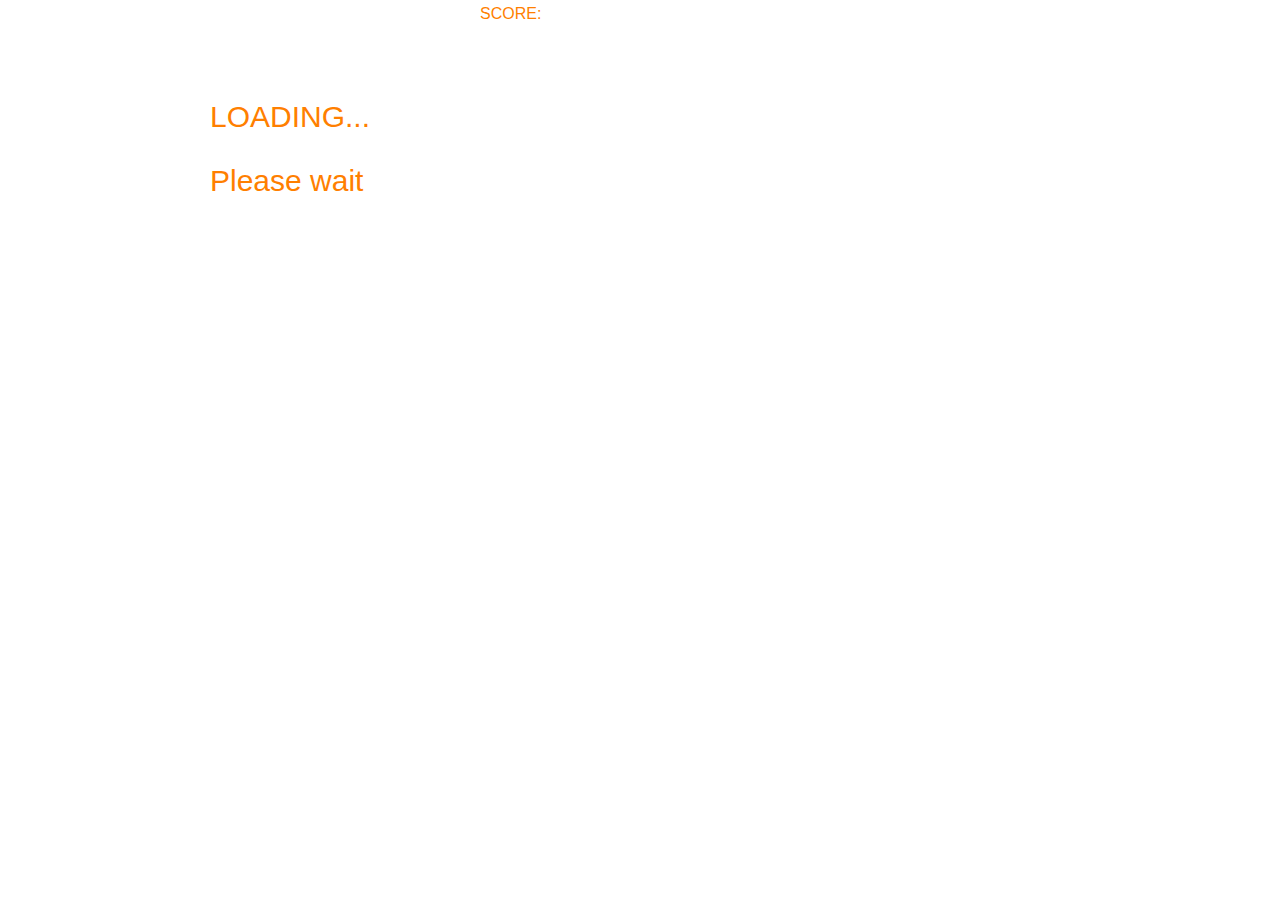
==== index.html @ 0ce71867 "space test" ====
<!DOCTYPE html>
<html>
	<head>
		<title>Space Shooter Demo</title>
		<style>
			canvas {
				position: absolute;
				top: 0px;
				left: 0px;
				background: transparent;
			}
			#background {
				z-index: -2;
			}
			#main {
				z-index: -1;
			}
			#ship {
				z-index: 0;
			}
			.score {
				position: absolute;
				top: 5px;
				left: 480px;
				color: #FF7F00;
				font-family: Helvetica, sans-serif;
				cursor: default;
			}
			.game-over {
				position: absolute;
				top: 100px;
				left: 210px;
				color: #FF7F00;
				font-family: Helvetica, sans-serif;
				font-size: 30px;
				cursor: default;
				display: none;
			}
			.game-over span {
				font-size: 20px;
				cursor: pointer;
				position: relative;
				left: 50px;
			}
			.game-over span:hover {
				color: #FFD700;
			}
			.loading {
				position: absolute;
				top: 100px;
				left: 210px;
				color: #FF7F00;
				font-family: Helvetica, sans-serif;
				font-size: 30px;
				cursor: default;
			}
		</style>
	</head>
	<body>
		<!-- The canvas for the panning background -->
		<canvas id="background" width="600" height="360">
			Your browser does not support canvas. Please try again with a different browser.
		</canvas>
		<!-- The canvas for all enemy ships and bullets -->
		<canvas id="main" width="600" height="360">
		</canvas>
		<!-- The canvas the ship uses (can only move up
         one forth the screen. -->
		<canvas id="ship" width="600" height="360">
		</canvas>
		<div class="score">SCORE: <span id="score"></span></div>
		<div class="game-over" id="game-over">GAME OVER<p><span onclick="game.restart()">Restart</span></p></div>
		<div class="loading" id="loading">LOADING...<p>Please wait</p></div>
		<script src="space_shooter_part_five.js"></script>
	</body>
</html>
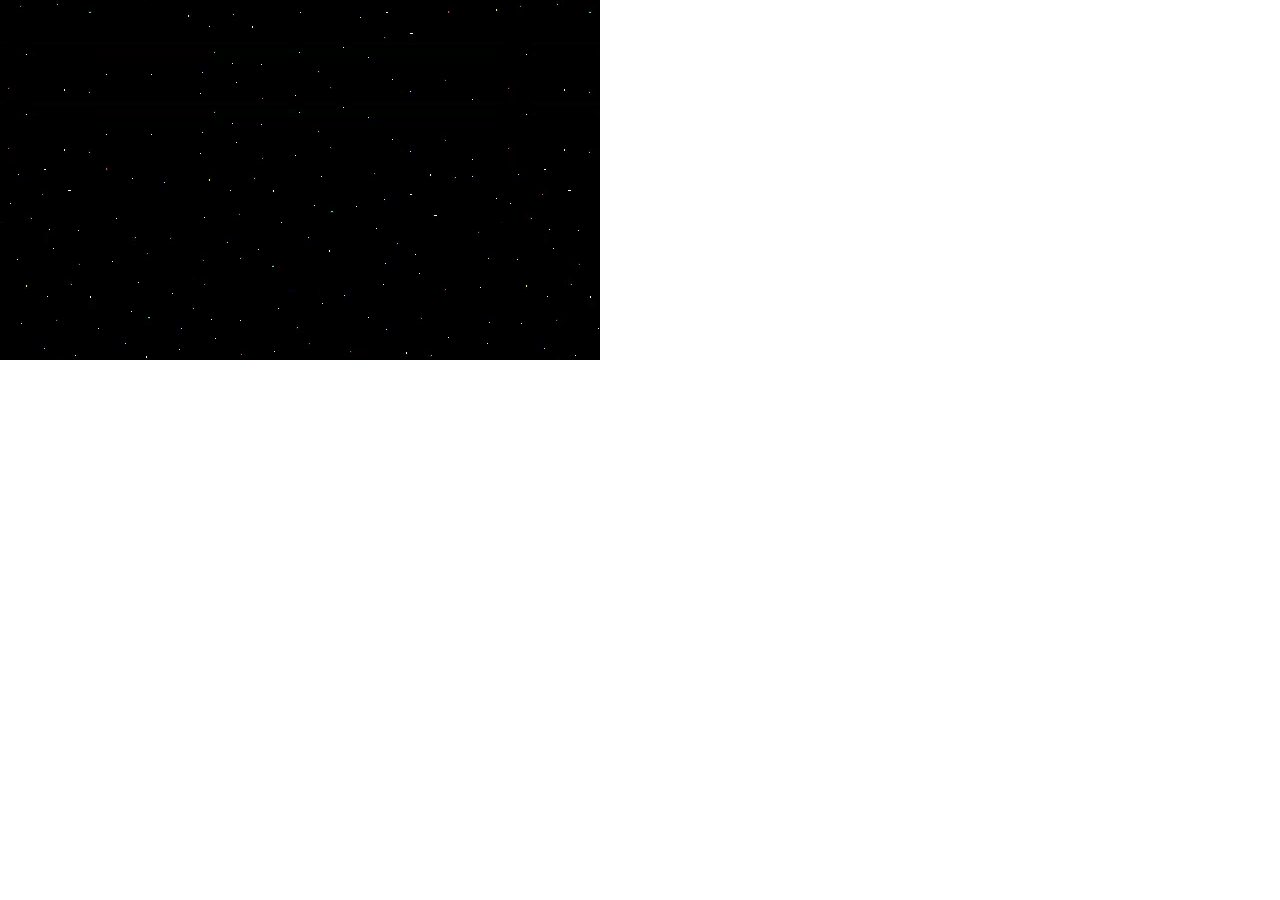
==== commit 3d6204b1: "Work in Progress 1-2" ====
--- a/index.html
+++ b/index.html
@@ -1,7 +1,7 @@
 <!DOCTYPE html>
 <html>
 	<head>
-		<title>Space Shooter Demo</title>
+		<title>Space Shooter Game</title>
 		<style>
 			canvas {
 				position: absolute;
@@ -9,68 +9,15 @@
 				left: 0px;
 				background: transparent;
 			}
-			#background {
-				z-index: -2;
-			}
-			#main {
-				z-index: -1;
-			}
-			#ship {
-				z-index: 0;
-			}
-			.score {
-				position: absolute;
-				top: 5px;
-				left: 480px;
-				color: #FF7F00;
-				font-family: Helvetica, sans-serif;
-				cursor: default;
-			}
-			.game-over {
-				position: absolute;
-				top: 100px;
-				left: 210px;
-				color: #FF7F00;
-				font-family: Helvetica, sans-serif;
-				font-size: 30px;
-				cursor: default;
-				display: none;
-			}
-			.game-over span {
-				font-size: 20px;
-				cursor: pointer;
-				position: relative;
-				left: 50px;
-			}
-			.game-over span:hover {
-				color: #FFD700;
-			}
-			.loading {
-				position: absolute;
-				top: 100px;
-				left: 210px;
-				color: #FF7F00;
-				font-family: Helvetica, sans-serif;
-				font-size: 30px;
-				cursor: default;
-			}
 		</style>
 	</head>
-	<body>
+	<body onload="init()">
 		<!-- The canvas for the panning background -->
 		<canvas id="background" width="600" height="360">
 			Your browser does not support canvas. Please try again with a different browser.
 		</canvas>
-		<!-- The canvas for all enemy ships and bullets -->
-		<canvas id="main" width="600" height="360">
-		</canvas>
-		<!-- The canvas the ship uses (can only move up
-         one forth the screen. -->
-		<canvas id="ship" width="600" height="360">
-		</canvas>
-		<div class="score">SCORE: <span id="score"></span></div>
-		<div class="game-over" id="game-over">GAME OVER<p><span onclick="game.restart()">Restart</span></p></div>
-		<div class="loading" id="loading">LOADING...<p>Please wait</p></div>
-		<script src="space_shooter_part_five.js"></script>
+		<br>
+		<br>
+		<script src="SpaceShooter.js"></script>
 	</body>
 </html>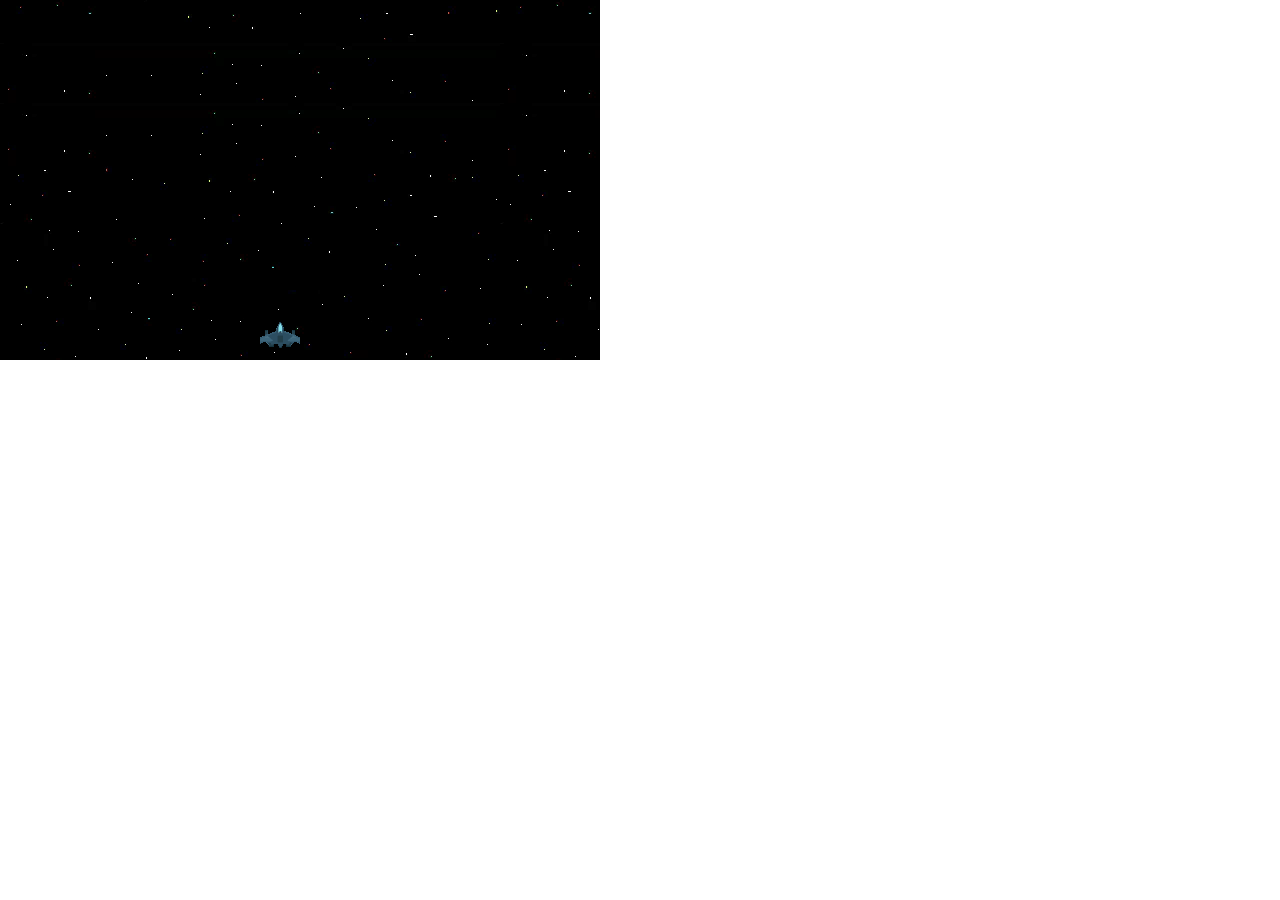
==== commit d6651367: "Work in Progress 2" ====
--- a/index.html
+++ b/index.html
@@ -2,22 +2,36 @@
 <html>
 	<head>
 		<title>Space Shooter Game</title>
-		<style>
+				<style>
 			canvas {
 				position: absolute;
 				top: 0px;
 				left: 0px;
 				background: transparent;
 			}
+			#background {
+				z-index: -2;
+			}
+			#main {
+				z-index: -1;
+			}
+			#ship {
+				z-index: 0;
+			}
 		</style>
 	</head>
-	<body onload="init()">
+	<body>
 		<!-- The canvas for the panning background -->
 		<canvas id="background" width="600" height="360">
 			Your browser does not support canvas. Please try again with a different browser.
 		</canvas>
-		<br>
-		<br>
+		<!-- The canvas for all enemy ships and bullets -->
+		<canvas id="main" width="600" height="360">
+		</canvas>
+		<!-- The canvas the ship uses (can only move up
+         one forth the screen.) -->
+		<canvas id="ship" width="600" height="360">
+		</canvas>
 		<script src="SpaceShooter.js"></script>
 	</body>
 </html>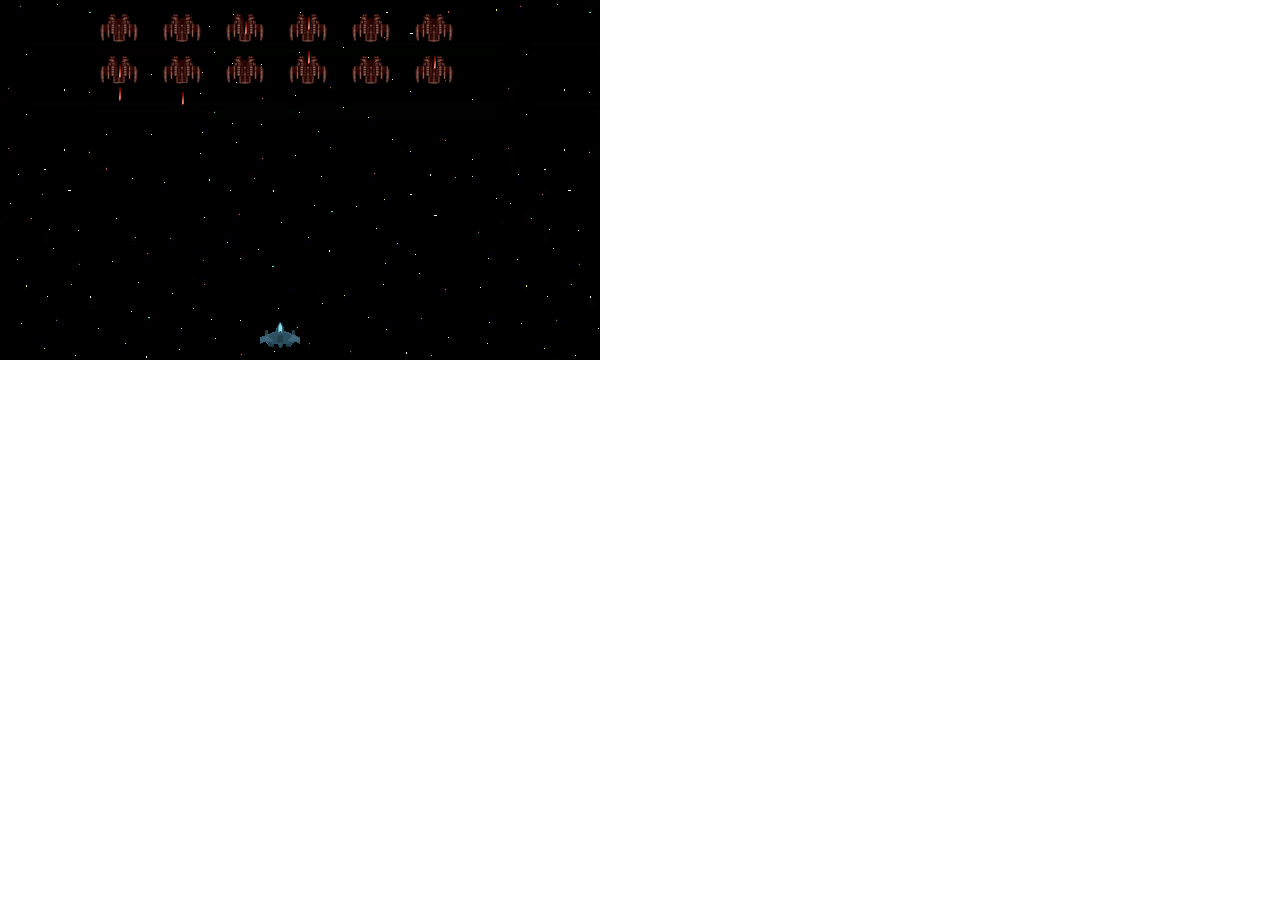
==== commit 9208ef48: "Work in Progress 3" ====
--- a/index.html
+++ b/index.html
@@ -1,8 +1,8 @@
 <!DOCTYPE html>
 <html>
 	<head>
-		<title>Space Shooter Game</title>
-				<style>
+		<title>Space Shooter Demo</title>
+		<style>
 			canvas {
 				position: absolute;
 				top: 0px;
@@ -29,7 +29,7 @@
 		<canvas id="main" width="600" height="360">
 		</canvas>
 		<!-- The canvas the ship uses (can only move up
-         one forth the screen.) -->
+         one forth the screen. -->
 		<canvas id="ship" width="600" height="360">
 		</canvas>
 		<script src="SpaceShooter.js"></script>
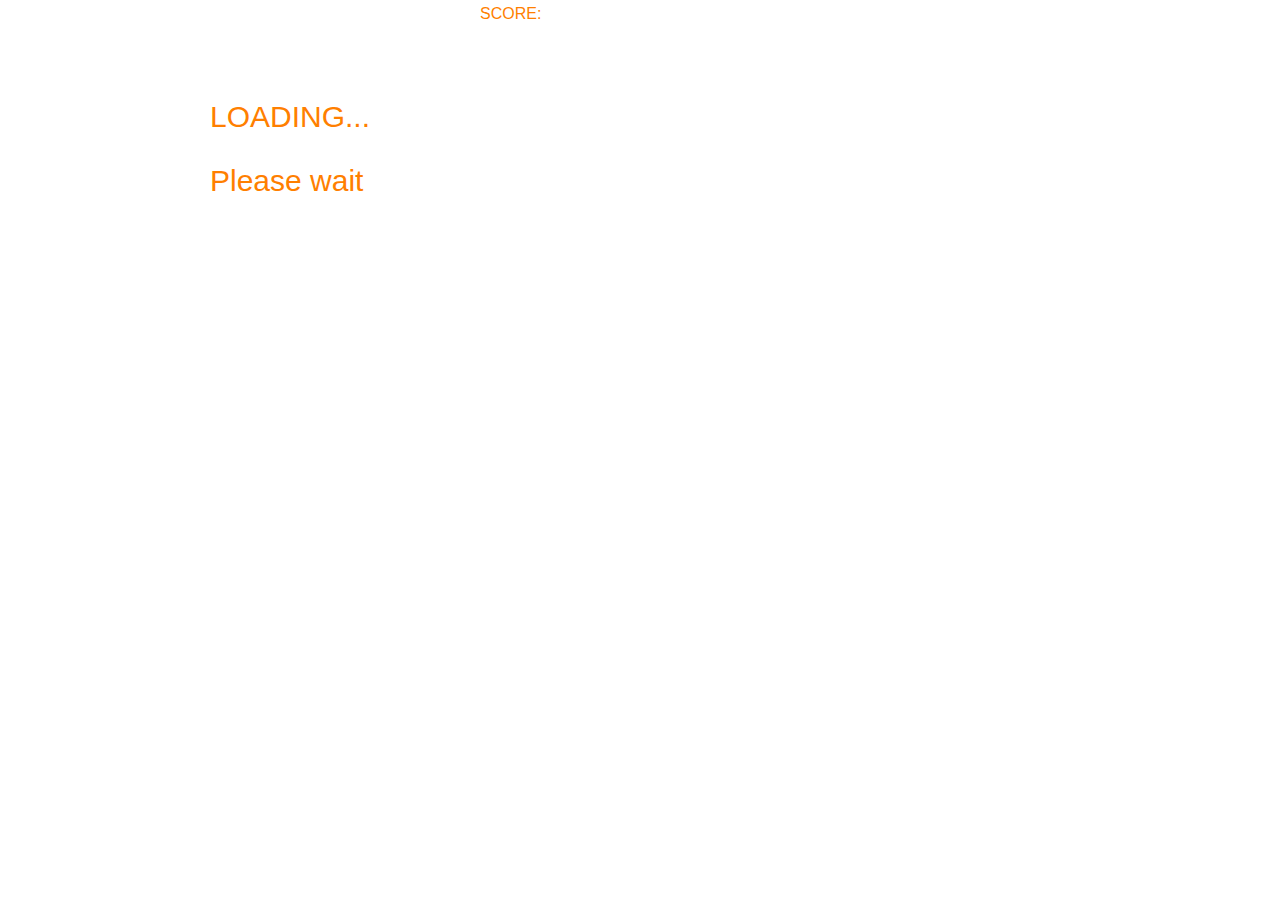
==== commit 4f7829ef: "Version 5.0" ====
--- a/index.html
+++ b/index.html
@@ -1,7 +1,7 @@
 <!DOCTYPE html>
 <html>
 	<head>
-		<title>Space Shooter Demo</title>
+		<title>Space Shooter</title>
 		<style>
 			canvas {
 				position: absolute;
@@ -18,6 +18,42 @@
 			#ship {
 				z-index: 0;
 			}
+			.score {
+				position: absolute;
+				top: 5px;
+				left: 480px;
+				color: #FF7F00;
+				font-family: Helvetica, sans-serif;
+				cursor: default;
+			}
+			.game-over {
+				position: absolute;
+				top: 100px;
+				left: 210px;
+				color: #FF7F00;
+				font-family: Helvetica, sans-serif;
+				font-size: 30px;
+				cursor: default;
+				display: none;
+			}
+			.game-over span {
+				font-size: 20px;
+				cursor: pointer;
+				position: relative;
+				left: 50px;
+			}
+			.game-over span:hover {
+				color: #FFD700;
+			}
+			.loading {
+				position: absolute;
+				top: 100px;
+				left: 210px;
+				color: #FF7F00;
+				font-family: Helvetica, sans-serif;
+				font-size: 30px;
+				cursor: default;
+			}
 		</style>
 	</head>
 	<body>
@@ -32,6 +68,9 @@
          one forth the screen. -->
 		<canvas id="ship" width="600" height="360">
 		</canvas>
+		<div class="score">SCORE: <span id="score"></span></div>
+		<div class="game-over" id="game-over">GAME OVER<p><span onclick="game.restart()">Restart</span></p></div>
+		<div class="loading" id="loading">LOADING...<p>Please wait</p></div>
 		<script src="SpaceShooter.js"></script>
 	</body>
 </html>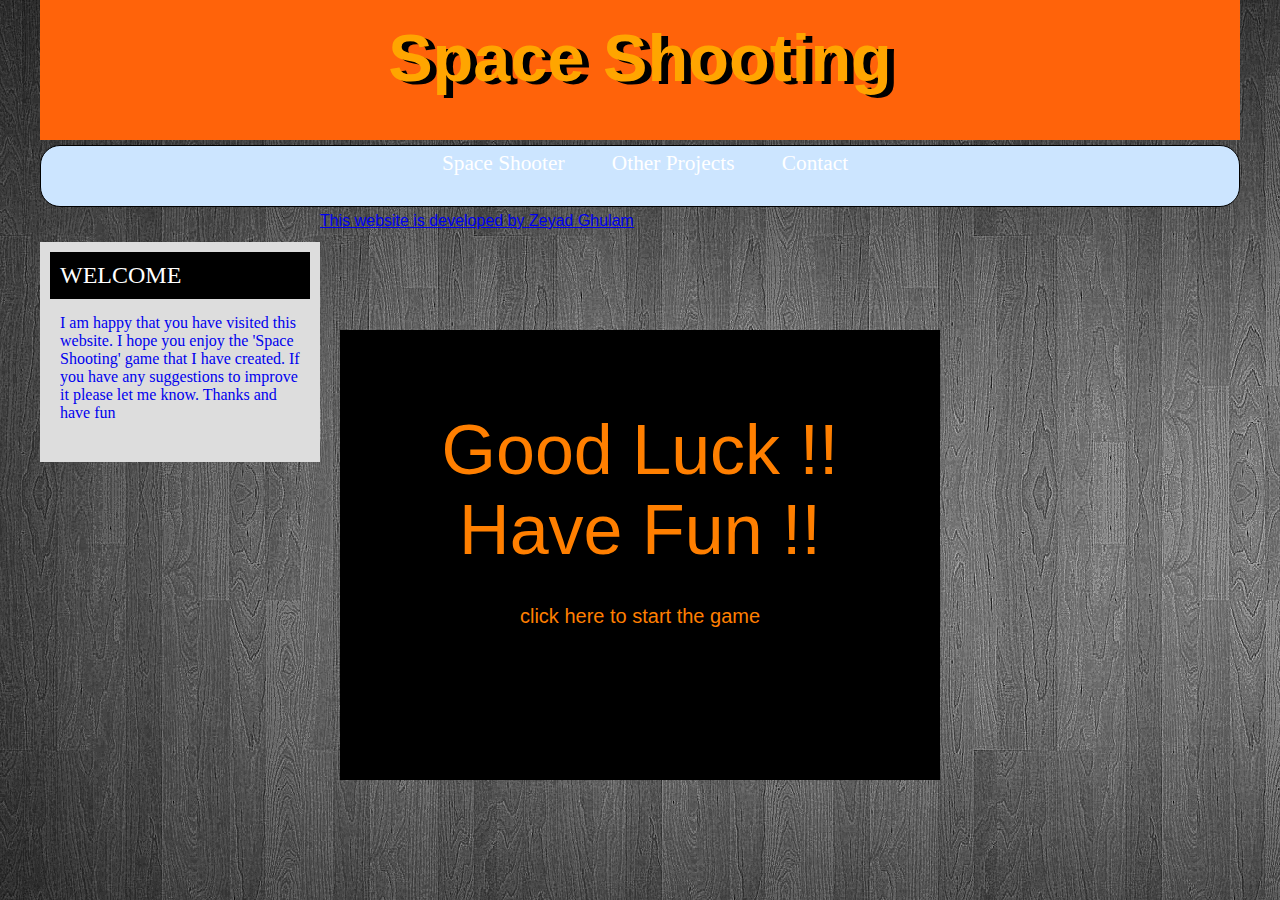
==== commit f3fc1604: "Version 7.0" ====
--- a/index.html
+++ b/index.html
@@ -1,76 +1,62 @@
 <!DOCTYPE html>
 <html>
-	<head>
-		<title>Space Shooter</title>
-		<style>
-			canvas {
-				position: absolute;
-				top: 0px;
-				left: 0px;
-				background: transparent;
-			}
-			#background {
-				z-index: -2;
-			}
-			#main {
-				z-index: -1;
-			}
-			#ship {
-				z-index: 0;
-			}
-			.score {
-				position: absolute;
-				top: 5px;
-				left: 480px;
-				color: #FF7F00;
-				font-family: Helvetica, sans-serif;
-				cursor: default;
-			}
-			.game-over {
-				position: absolute;
-				top: 100px;
-				left: 210px;
-				color: #FF7F00;
-				font-family: Helvetica, sans-serif;
-				font-size: 30px;
-				cursor: default;
-				display: none;
-			}
-			.game-over span {
-				font-size: 20px;
-				cursor: pointer;
-				position: relative;
-				left: 50px;
-			}
-			.game-over span:hover {
-				color: #FFD700;
-			}
-			.loading {
-				position: absolute;
-				top: 100px;
-				left: 210px;
-				color: #FF7F00;
-				font-family: Helvetica, sans-serif;
-				font-size: 30px;
-				cursor: default;
-			}
-		</style>
-	</head>
-	<body>
-		<!-- The canvas for the panning background -->
-		<canvas id="background" width="600" height="360">
-			Your browser does not support canvas. Please try again with a different browser.
-		</canvas>
-		<!-- The canvas for all enemy ships and bullets -->
-		<canvas id="main" width="600" height="360">
-		</canvas>
-		<!-- The canvas the ship uses (can only move up
-         one forth the screen. -->
-		<canvas id="ship" width="600" height="360">
-		</canvas>
-		<div class="score">SCORE: <span id="score"></span></div>
-		<div class="game-over" id="game-over">GAME OVER<p><span onclick="game.restart()">Restart</span></p></div>
-		<div class="loading" id="loading">LOADING...<p>Please wait</p></div>
-		<script src="SpaceShooter.js"></script>
-	</body>
-</html>+<head>
+  <meta charset="UTF-8">
+  <title>Space Shooting</title>
+  <link rel="stylesheet" type="text/css" href="style.css">
+  <link rel="icon" type="image/png" href="/favicon.png">
+</head>
+
+<body>
+<div class="wrapper">
+	<div class="heading">
+		<h1>Space Shooting</h1>
+	</div>
+	<div class="navigation">
+		<ul>
+			<li><a href="#">Space Shooter</li>
+			<li><a href="#">Other Projects</li>
+			<li><a href="#">Contact</li>
+		</ul>
+	</div>
+	<div class="content">
+				<span class="title">WELCOME</span>
+		<p> I am happy that you have visited this website. I hope you enjoy the 'Space Shooting' game that I have created. If you have any suggestions to improve it please let me know. Thanks and have fun
+		</p>
+	</div>
+	
+	<div class="footer">
+		This website is developed by Zeyad Ghulam
+	</div>
+
+
+</div>
+
+  <div id="game">
+  <!-- Multiple canvases stacked by z-index: background: 2; main: -1; ship: 0 -->
+
+   <!-- Background: Panning starfield & Error message for older browsers.  -->
+   <canvas id="background" width="600" height="450">
+     Your browswer does not support HTML5 Canvas.
+     Please try again with a different browser.
+   </canvas>
+
+   <!-- Main: For enemy ships and bullets -->
+   <canvas id="main" width="600" height="450">
+   </canvas>
+
+   <!-- Ship: (lower quarter of the field) -->
+   <canvas id="ship" width="600" height="450">
+   </canvas>
+
+   <div class="score">score: <span id="score"></span></div>
+
+   <div class="game-over" id="game-over"> <br> Good Luck !! <br> Have Fun !!
+    <div id="restart-button">click here to start the game</div>
+   </div>
+  </div>
+
+  <script src="compiled.js"></script>
+</body>
+</html>
+
--- a/style.css
+++ b/style.css
@@ -0,0 +1,168 @@
+*{
+	margin: 0;
+}
+
+.wrapper{
+	width: 1200px;
+	background: rgb(0);
+	margin: 0 auto 0 auto;
+}
+
+.heading {
+	height: 100px;
+	background: rgb(255,99,10);
+	padding: 20px;
+	text-align: center;
+	font-family: "Comic Sans MS", cursive, sans-serif;
+	font-size: 25pt;
+	color: orange;
+	text-shadow: 0.2em 0.1em black;
+}
+
+p {
+	margin-top: 5px;
+	font-family: georgia;
+	padding: 10px;
+	
+}
+
+.title{
+	font-family: serif;
+	font-size: 18pt;
+	background: black;
+	color: white;
+	padding: 10px;
+	display: block;
+	
+}
+
+.navigation {
+	height: 50px;
+	background: rgb(204,229,255);
+	margin-top: 5px;
+	margin-bottom: 5px;
+	border-radius: 20px;
+	padding: 5px;
+	font-family: impact;
+	font-size: 16pt;
+	border: 1px solid black;
+	
+}
+ .navigation ul {
+	 text-align: center;
+ }
+ 
+ .navigation ul li {
+	 display: inline;
+	 margin-right: 30px;
+	 padding: 6px;
+ }
+ 
+ .navigation a {
+	 color: white;
+	 text-decoration: none;
+	 
+ }
+ 
+ .navigation a:hover {
+	 color: black;
+	 text-decoration: underline;
+ }
+ 
+ 
+.content {
+	min-height:200px;
+	background:#ddd;
+	width: 260px;
+	left: 50px;
+	float: left;
+	margin-top: 30px;
+	padding: 10px;
+}
+
+
+	
+body {
+  font-family: Helvetica, Arial, sans-serif;
+  background-color: Grey;
+  background-image: url("background.jpg")
+
+}
+
+#game{
+  display: block;
+  position: relative;
+  width: 600px;
+  height: 450px;
+  margin: auto;
+}
+
+canvas {
+  position: absolute;
+  top: 100px;
+  left: 0px;
+  background: transparent;
+  
+}
+
+#background {
+  z-index: -2;
+}
+
+#main {
+  z-index: -1;
+}
+
+#ship {
+  z-index: 0;
+}
+
+.score {
+  position: absolute;
+  top: 105px;
+  left: 520px;
+  color: #FF7F00;
+  cursor: default;
+}
+
+
+
+.game-over {
+  position: absolute;
+  top: 100px;
+  left: 0px;
+  text-align: center;
+  color: #FF7F00;
+  font-size: 70px;
+  cursor: crosshair;
+  display: inline;
+	width: 600px;
+	height: 450px;
+	background: black;
+
+}
+
+#restart-button {
+  font-size: 20px;
+  cursor: pointer;
+  position: relative;
+  text-align: center;
+  margin-top: 35px;
+}
+
+#restart-button:hover {
+  color: #FFD700;
+}
+
+/*
+.footer {
+	clear: both;
+	background: orange;
+	height: 30 px;
+	color: white:
+	text-align:center;
+padding: 10px;	
+font-family: serif:
+font-size: 15pt;
+}
+*/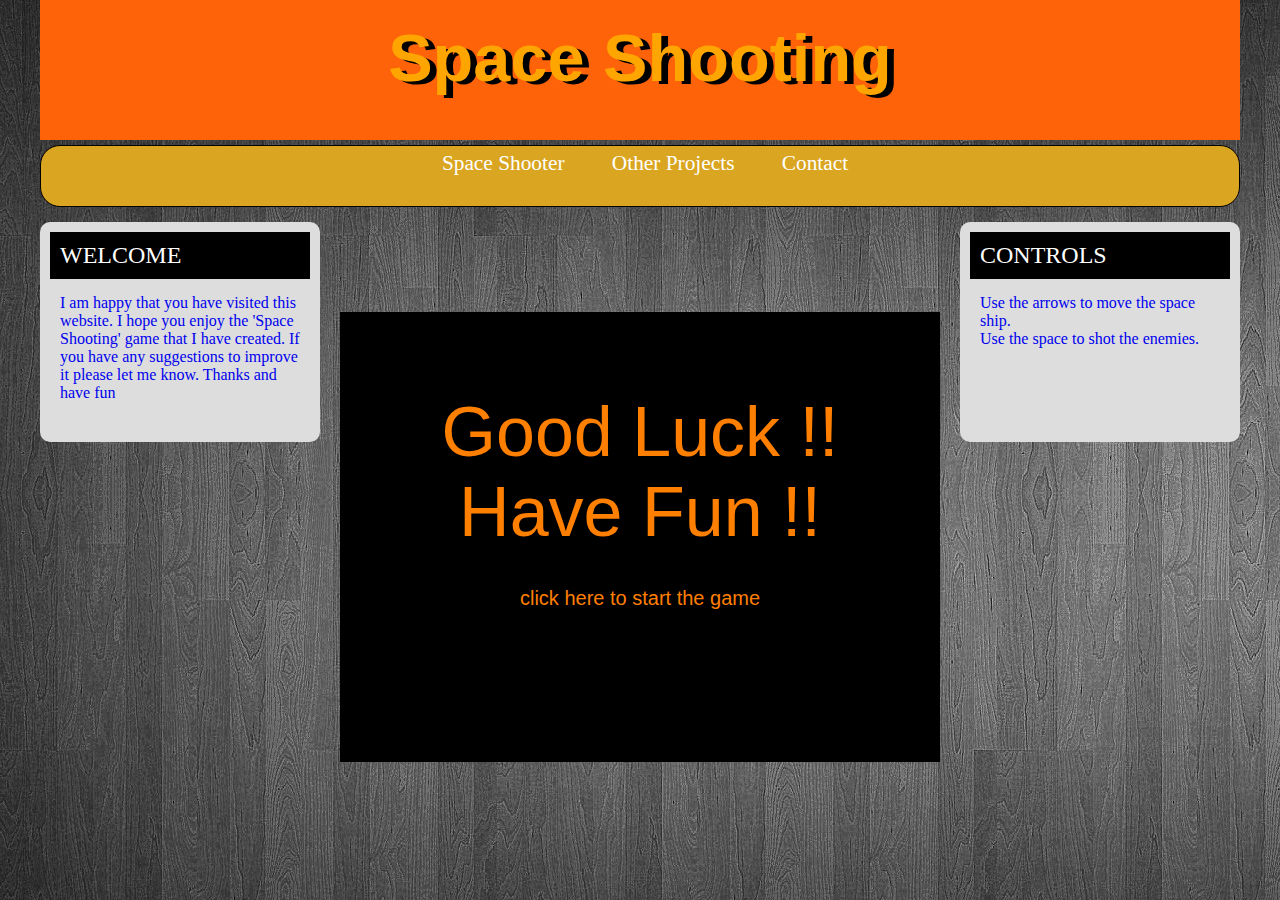
==== commit 7b9c70ea: "Version 7.1" ====
--- a/index.html
+++ b/index.html
@@ -19,17 +19,16 @@
 			<li><a href="#">Contact</li>
 		</ul>
 	</div>
-	<div class="content">
+	<div class="content1">
 				<span class="title">WELCOME</span>
 		<p> I am happy that you have visited this website. I hope you enjoy the 'Space Shooting' game that I have created. If you have any suggestions to improve it please let me know. Thanks and have fun
 		</p>
 	</div>
-	
-	<div class="footer">
-		This website is developed by Zeyad Ghulam
+	<div class="content2">
+				<span class="title">CONTROLS</span>
+		<p> Use the arrows to move the space ship. <br> Use the space to shot the enemies. </p>
+		</p>
 	</div>
-
-
 </div>
 
   <div id="game">
--- a/style.css
+++ b/style.css
@@ -38,7 +38,7 @@
 
 .navigation {
 	height: 50px;
-	background: rgb(204,229,255);
+	background: rgb(218,165,32);
 	margin-top: 5px;
 	margin-bottom: 5px;
 	border-radius: 20px;
@@ -70,16 +70,27 @@
  }
  
  
-.content {
+.content1 {
+	margin-top: 10px;
 	min-height:200px;
 	background:#ddd;
 	width: 260px;
 	left: 50px;
 	float: left;
-	margin-top: 30px;
+	border-radius: 10px;
 	padding: 10px;
 }
 
+.content2 {
+	margin-top: 10px;
+	min-height:200px;
+	background:#ddd;
+	width: 260px;
+	left: 50px;
+	float: right;
+	border-radius: 10px;
+	padding: 10px;
+}
 
 	
 body {
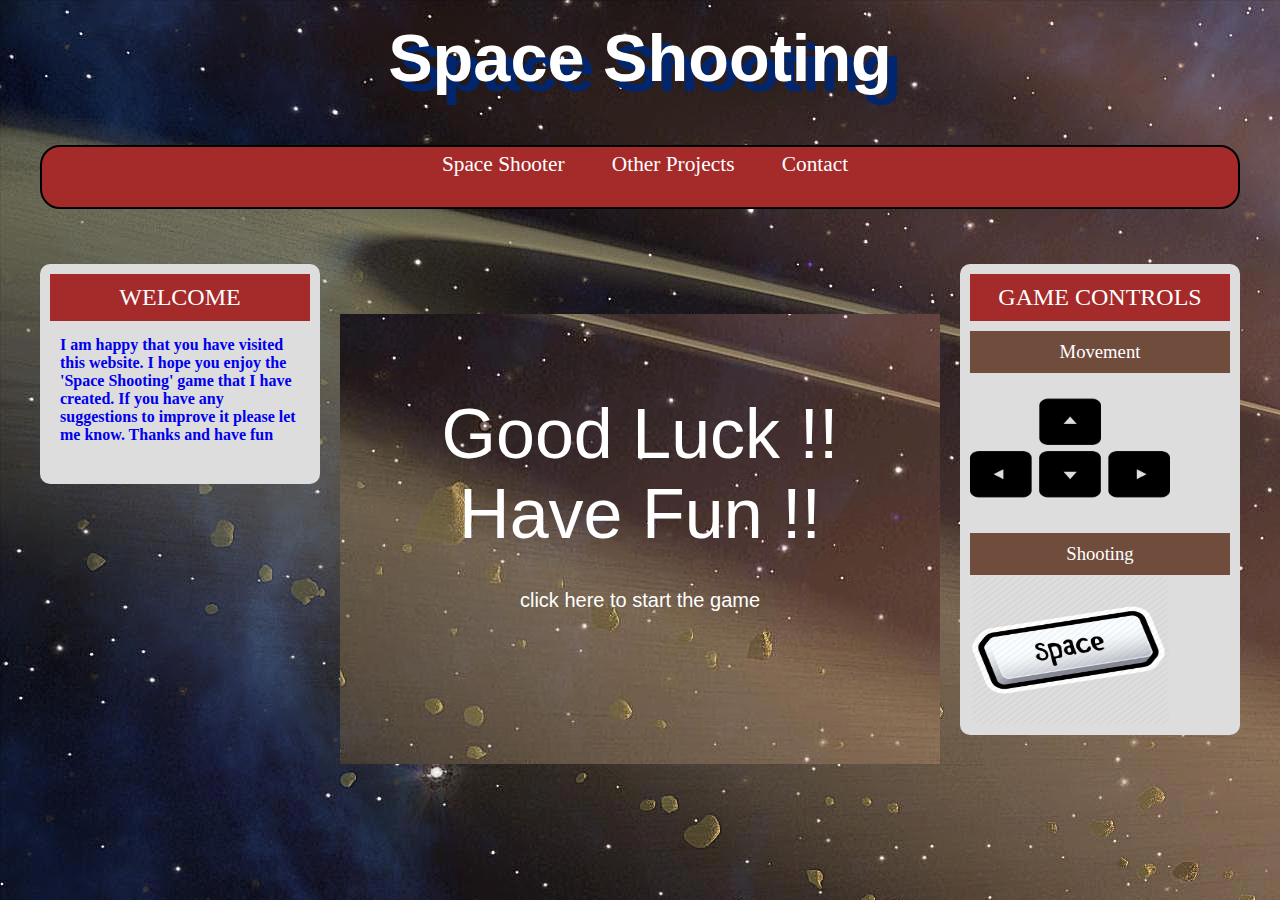
==== commit 424678a4: "Version 7.3" ====
--- a/index.html
+++ b/index.html
@@ -21,13 +21,16 @@
 	</div>
 	<div class="content1">
 				<span class="title">WELCOME</span>
-		<p> I am happy that you have visited this website. I hope you enjoy the 'Space Shooting' game that I have created. If you have any suggestions to improve it please let me know. Thanks and have fun
-		</p>
+		<p> <b>I am happy that you have visited this website. I hope you enjoy the 'Space Shooting' game that I have created. If you have any suggestions to improve it please let me know. Thanks and have fun
+		</b></p>
 	</div>
 	<div class="content2">
-				<span class="title">CONTROLS</span>
-		<p> Use the arrows to move the space ship. <br> Use the space to shot the enemies. </p>
-		</p>
+				<span class="title">GAME CONTROLS</span>
+
+				<span class="arrowKeys">Movement</span>
+				<img src="arrowKeys.png" alt="arrowKeys" align="middle" height="150" width="200">
+				<span class="spaceBar">Shooting</span>
+				<img src="spaceBar.png" align="middle" height="150" width="200">
 	</div>
 </div>
 
@@ -50,12 +53,15 @@
 
    <div class="score">score: <span id="score"></span></div>
 
-   <div class="game-over" id="game-over"> <br> Good Luck !! <br> Have Fun !!
+   <div class="game-over" id="game-over">  <br> Good Luck !! <br>  Have Fun !!
     <div id="restart-button">click here to start the game</div>
    </div>
   </div>
 
-  <script src="compiled.js"></script>
+  <script src="compiled3.js"></script>
+
+  
+  
 </body>
 </html>
 
--- a/style.css
+++ b/style.css
@@ -4,19 +4,19 @@
 
 .wrapper{
 	width: 1200px;
-	background: rgb(0);
+	//background: black;
 	margin: 0 auto 0 auto;
 }
 
 .heading {
 	height: 100px;
-	background: rgb(255,99,10);
+	background: rgb(0);
 	padding: 20px;
 	text-align: center;
 	font-family: "Comic Sans MS", cursive, sans-serif;
 	font-size: 25pt;
-	color: orange;
-	text-shadow: 0.2em 0.1em black;
+	color: white;
+	text-shadow: 0.3em 0.3em rgb(2,38,109);
 }
 
 p {
@@ -29,7 +29,8 @@
 .title{
 	font-family: serif;
 	font-size: 18pt;
-	background: black;
+	background: brown;
+	text-align: center;
 	color: white;
 	padding: 10px;
 	display: block;
@@ -38,14 +39,14 @@
 
 .navigation {
 	height: 50px;
-	background: rgb(218,165,32);
+	background: brown;
 	margin-top: 5px;
 	margin-bottom: 5px;
 	border-radius: 20px;
 	padding: 5px;
 	font-family: impact;
 	font-size: 16pt;
-	border: 1px solid black;
+	border: 2px solid black;
 	
 }
  .navigation ul {
@@ -71,7 +72,7 @@
  
  
 .content1 {
-	margin-top: 10px;
+	margin-top: 50px;
 	min-height:200px;
 	background:#ddd;
 	width: 260px;
@@ -82,7 +83,7 @@
 }
 
 .content2 {
-	margin-top: 10px;
+	margin-top: 50px;
 	min-height:200px;
 	background:#ddd;
 	width: 260px;
@@ -92,11 +93,40 @@
 	padding: 10px;
 }
 
+.arrowKeys {
+font-family: serif;
+	font-size: 14pt;
+	margin-top: 10px;
+	background: rgb(112,76,60);;
+	text-align: center;
+	color: white;
+	padding: 10px;
+	display: block;
+	
+}
+
+.arrowKeys img {
+	border: 1px solid;
+	
+}
+
+.spaceBar {
+font-family: serif;
+	font-size: 14pt;
+	margin-top: 10px;
+	background: rgb(112,76,60);;
+	text-align: center;
+	color: white;
+	padding: 10px;
+	display: block;	
+	
+}
+
 	
 body {
   font-family: Helvetica, Arial, sans-serif;
   background-color: Grey;
-  background-image: url("background.jpg")
+  background-image: url("background8.jpg")
 
 }
 
@@ -143,13 +173,14 @@
   top: 100px;
   left: 0px;
   text-align: center;
-  color: #FF7F00;
+  color: rgb(255,255,255);
   font-size: 70px;
   cursor: crosshair;
   display: inline;
 	width: 600px;
 	height: 450px;
-	background: black;
+	//background: rgb(0);
+	background-image: url("startGame3.jpg")
 
 }
 
